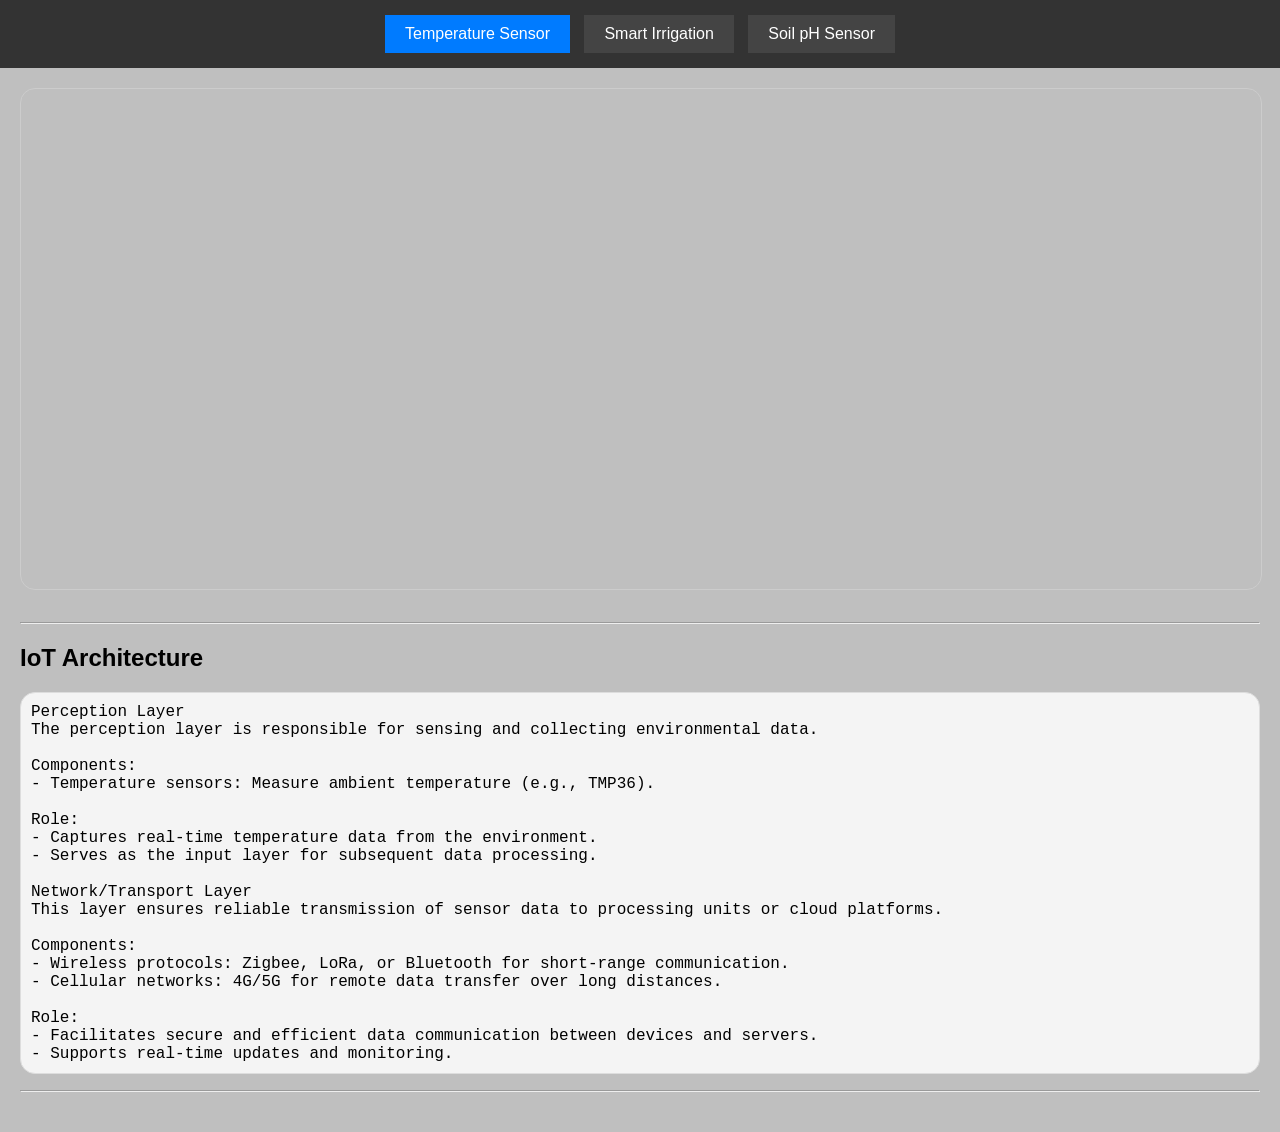
==== simulation.html @ 2cc9b463 "Update simulation.html" ====
<!DOCTYPE html>
<html lang="en">
<head>
    <meta charset="UTF-8">
    <meta name="viewport" content="width=device-width, initial-scale=1.0">
    <title>Simulation Website</title>
    <style>
        body {
            font-family: Arial, sans-serif;
            margin: 0;
            padding: 0;
            box-sizing: border-box;
            background-color: #bfbfbf;
        }
        header {
            background-color: #333;
            padding: 10px;
            text-align: center;
        }
        header button {
            color: white;
            background-color: #444;
            border: none;
            padding: 10px 20px;
            margin: 5px;
            cursor: pointer;
            font-size: 16px;
        }
        header button.active {
            background-color: #007bff;
        }
        section {
            margin: 20px;
        }
        iframe {
            width: 100%;
            height: 500px;
            border: 1px solid #ccc;
            margin-bottom: 20px;
            border-radius: 15px;
        }
        pre {
            background-color: #f4f4f4;
            padding: 10px;
            border: 1px solid #ddd;
            overflow-x: auto;
            font-size: large;
            border-radius: 15px;
        }
    </style>
    <script>
        function showSimulation(index) {
            const simulations = [
                {
                    src: "https://www.tinkercad.com/embed/4dXQlrRuO0V?editbtn=1",
                    info: `Perception Layer
The perception layer is responsible for sensing and collecting environmental data.

Components:
- Temperature sensors: Measure ambient temperature (e.g., TMP36).

Role:
- Captures real-time temperature data from the environment.
- Serves as the input layer for subsequent data processing.

Network/Transport Layer
This layer ensures reliable transmission of sensor data to processing units or cloud platforms.

Components:
- Wireless protocols: Zigbee, LoRa, or Bluetooth for short-range communication.
- Cellular networks: 4G/5G for remote data transfer over long distances.

Role:
- Facilitates secure and efficient data communication between devices and servers.
- Supports real-time updates and monitoring.
`
                },
                {
                    src: "https://www.tinkercad.com/embed/4dXQlrRuO0V?editbtn=1",
                    info: `Perception Layer
The perception layer involves collecting real-time data using sensors and devices installed in the irrigation system.

Components:
- Soil moisture sensors to monitor soil hydration levels.
- Flow meters to measure water usage.

Role:
- Collects raw data like soil moisture and water levels.
- Acts as the foundation for all subsequent processing and decision-making.

Network/Transport Layer
The network/transport layer ensures seamless data transmission between the perception layer and the data storage/processing systems.

Components:
- Wireless communication protocols: LoRa, Zigbee, or Wi-Fi for low-power, long-range connectivity.
- Cellular networks (e.g., 4G/5G) for broader coverage.

Role:
- Transmits sensor data securely and efficiently to the storage and processing units.
- Facilitates real-time communication between devices and the cloud.
`
                },
                {
                    src: "https://www.tinkercad.com/embed/j6ZFxsHyUWy?editbtn=1",
                    info: `Perception Layer
This layer is responsible for capturing real-time soil pH data using sensors.

Components:
- pH sensors or probes to measure soil acidity/alkalinity levels.
- Temperature sensors to account for temperature variations affecting pH readings.
- Moisture sensors to ensure accurate pH readings (as soil moisture influences pH).

Role:
- Collects raw data from the soil, including pH values, temperature, and moisture levels.
- Acts as the foundational layer for data acquisition.

Network/Transport Layer
The network/transport layer enables reliable data transmission from the perception layer to storage and processing systems.

Components:
- Wireless communication protocols such as Zigbee, LoRa, or Bluetooth for localized communication.
- Cellular networks (e.g., 4G/5G) or Wi-Fi for long-range data transmission to cloud servers.

Role:
- Ensures secure, low-latency transfer of soil pH data to storage and processing systems.
- Supports real-time monitoring and control functionality.
`
                }
            ];

            // Update iframe src instead of srcdoc
            document.getElementById("simulationFrame").src = simulations[index].src;

            // Update info text properly
            document.getElementById("simulationInfo").innerText = simulations[index].info;

            // Update button active state
            const buttons = document.querySelectorAll("header button");
            buttons.forEach((btn, idx) => {
                btn.classList.toggle("active", idx === index);
            });
        }

        document.addEventListener("DOMContentLoaded", () => {
            showSimulation(0); // Load default simulation
        });
    </script>
</head>
<body>
    <header>
        <button onclick="showSimulation(0)">Temperature Sensor</button>
        <button onclick="showSimulation(1)">Smart Irrigation</button>
        <button onclick="showSimulation(2)">Soil pH Sensor</button>
    </header>

    <section>
        <iframe id="simulationFrame" src="" frameborder="0" scrolling="no"></iframe>
        <hr>
        <h2>IoT Architecture</h2>
        <pre id="simulationInfo"></pre>
        <hr>
    </section>
</body>
</html>
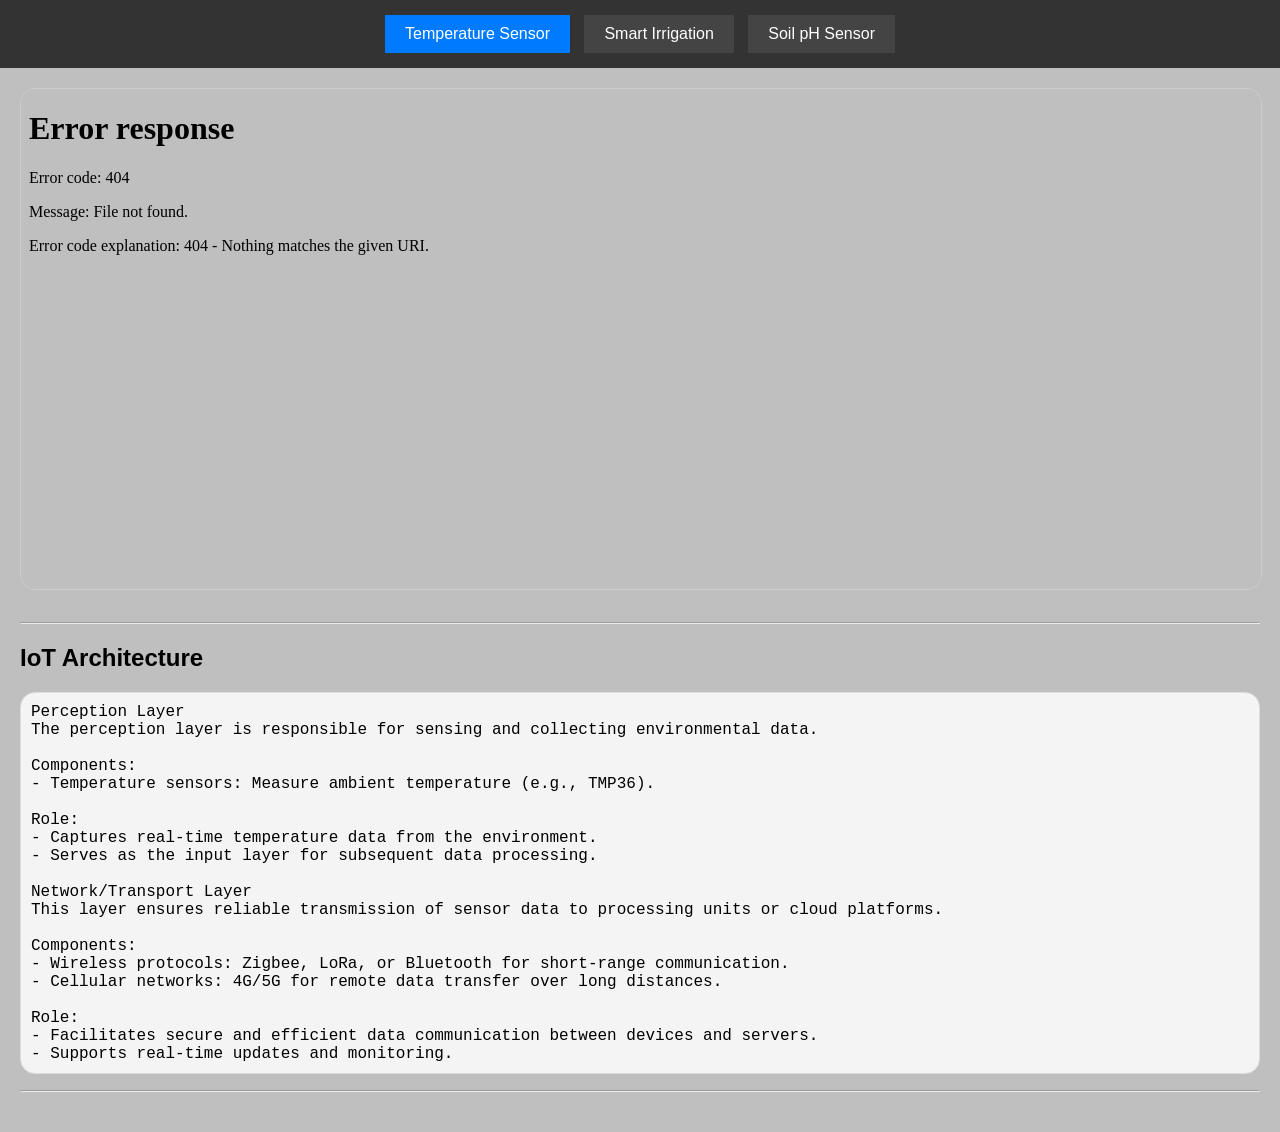
==== commit 892e59a6: "Update simulation.html" ====
--- a/simulation.html
+++ b/simulation.html
@@ -52,7 +52,7 @@
         function showSimulation(index) {
             const simulations = [
                 {
-                    src: "https://www.tinkercad.com/embed/4dXQlrRuO0V?editbtn=1",
+                    src: '<iframe width="725" height="453" src="https://www.tinkercad.com/embed/j6ZFxsHyUWy?editbtn=1" frameborder="0" marginwidth="0" marginheight="0" scrolling="no"></iframe>',
                     info: `Perception Layer
 The perception layer is responsible for sensing and collecting environmental data.
 
@@ -101,7 +101,7 @@
 `
                 },
                 {
-                    src: "https://www.tinkercad.com/embed/j6ZFxsHyUWy?editbtn=1",
+                    src: '<iframe width="725" height="453" src="https://www.tinkercad.com/embed/jifmtOiPgPa?editbtn=1" frameborder="0" marginwidth="0" marginheight="0" scrolling="no"></iframe>',
                     info: `Perception Layer
 This layer is responsible for capturing real-time soil pH data using sensors.
 
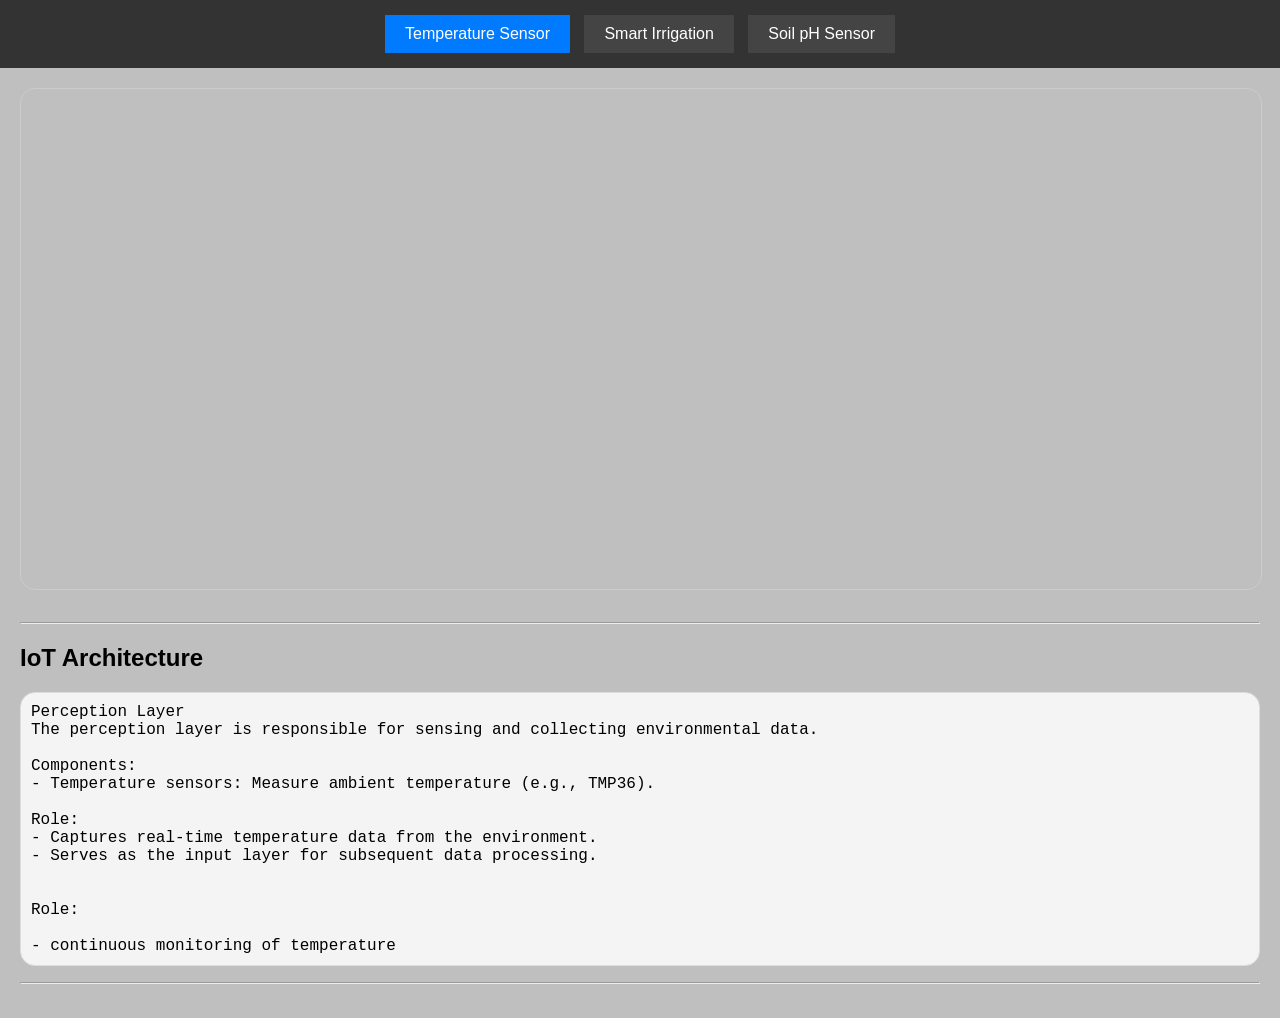
==== commit 997a3377: "Update simulation.html" ====
--- a/simulation.html
+++ b/simulation.html
@@ -52,7 +52,7 @@
         function showSimulation(index) {
             const simulations = [
                 {
-                    src: '<iframe width="725" height="453" src="https://www.tinkercad.com/embed/j6ZFxsHyUWy?editbtn=1" frameborder="0" marginwidth="0" marginheight="0" scrolling="no"></iframe>',
+                    src: "https://www.tinkercad.com/embed/4dXQlrRuO0V?editbtn=1",
                     info: `Perception Layer
 The perception layer is responsible for sensing and collecting environmental data.
 
@@ -63,16 +63,10 @@
 - Captures real-time temperature data from the environment.
 - Serves as the input layer for subsequent data processing.
 
-Network/Transport Layer
-This layer ensures reliable transmission of sensor data to processing units or cloud platforms.
-
-Components:
-- Wireless protocols: Zigbee, LoRa, or Bluetooth for short-range communication.
-- Cellular networks: 4G/5G for remote data transfer over long distances.
 
 Role:
-- Facilitates secure and efficient data communication between devices and servers.
-- Supports real-time updates and monitoring.
+
+- continuous monitoring of temperature
 `
                 },
                 {
@@ -91,35 +85,21 @@
 Network/Transport Layer
 The network/transport layer ensures seamless data transmission between the perception layer and the data storage/processing systems.
 
-Components:
-- Wireless communication protocols: LoRa, Zigbee, or Wi-Fi for low-power, long-range connectivity.
-- Cellular networks (e.g., 4G/5G) for broader coverage.
 
 Role:
-- Transmits sensor data securely and efficiently to the storage and processing units.
-- Facilitates real-time communication between devices and the cloud.
-`
+- Facilitates efficient water management system`
                 },
                 {
-                    src: '<iframe width="725" height="453" src="https://www.tinkercad.com/embed/jifmtOiPgPa?editbtn=1" frameborder="0" marginwidth="0" marginheight="0" scrolling="no"></iframe>',
+                    src: "https://www.tinkercad.com/embed/jifmtOiPgPa?editbtn=1",
                     info: `Perception Layer
 This layer is responsible for capturing real-time soil pH data using sensors.
 
 Components:
 - pH sensors or probes to measure soil acidity/alkalinity levels.
-- Temperature sensors to account for temperature variations affecting pH readings.
-- Moisture sensors to ensure accurate pH readings (as soil moisture influences pH).
 
 Role:
-- Collects raw data from the soil, including pH values, temperature, and moisture levels.
+- Collects raw data from the soil, including pH value
 - Acts as the foundational layer for data acquisition.
-
-Network/Transport Layer
-The network/transport layer enables reliable data transmission from the perception layer to storage and processing systems.
-
-Components:
-- Wireless communication protocols such as Zigbee, LoRa, or Bluetooth for localized communication.
-- Cellular networks (e.g., 4G/5G) or Wi-Fi for long-range data transmission to cloud servers.
 
 Role:
 - Ensures secure, low-latency transfer of soil pH data to storage and processing systems.
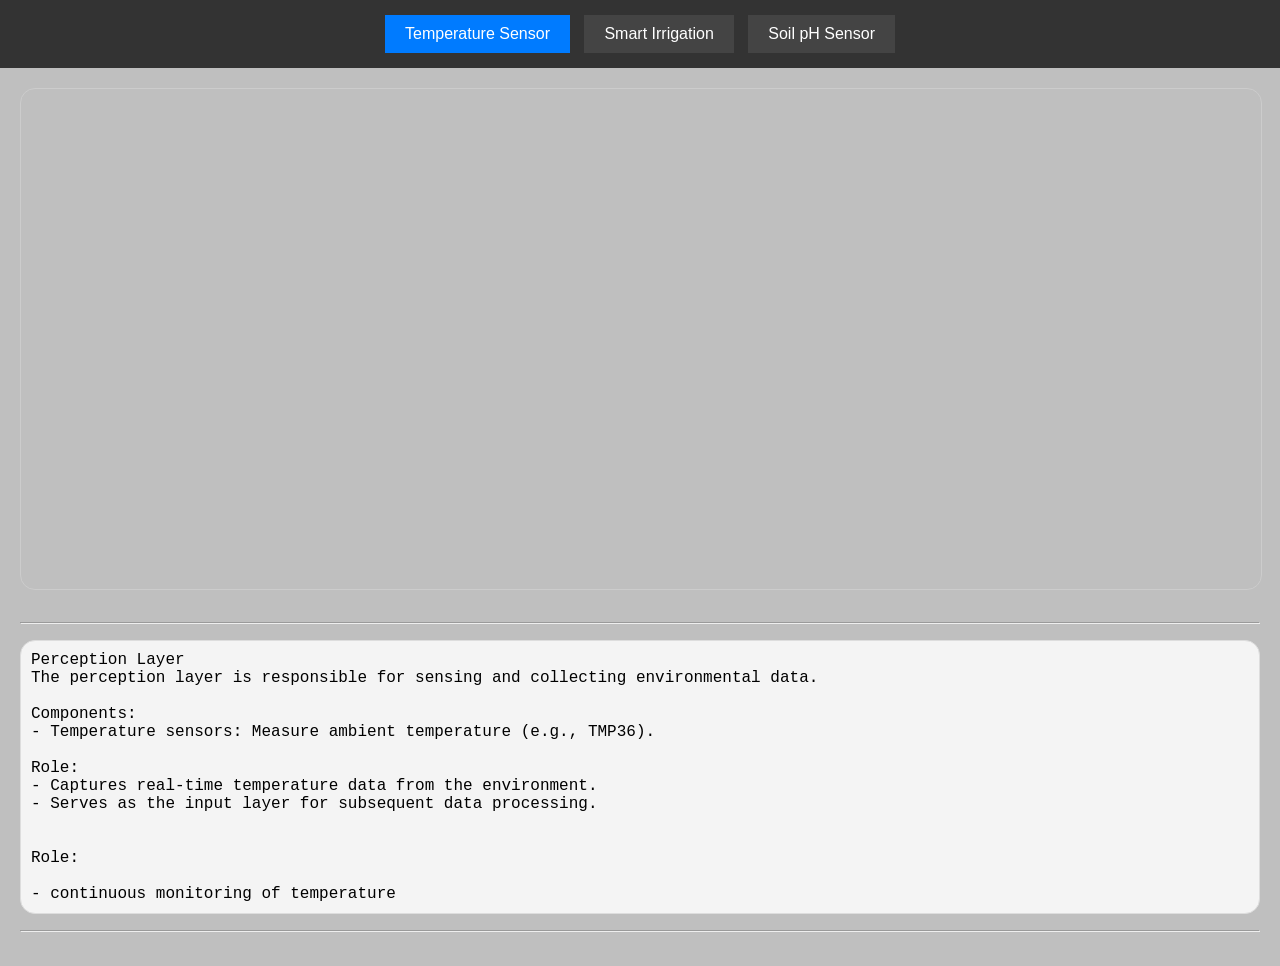
==== commit f0e5b123: "Update simulation.html" ====
--- a/simulation.html
+++ b/simulation.html
@@ -52,7 +52,7 @@
         function showSimulation(index) {
             const simulations = [
                 {
-                    src: "https://www.tinkercad.com/embed/4dXQlrRuO0V?editbtn=1",
+                    src: "https://www.tinkercad.com/embed/j6ZFxsHyUWy?editbtn=1",
                     info: `Perception Layer
 The perception layer is responsible for sensing and collecting environmental data.
 
@@ -74,20 +74,44 @@
                     info: `Perception Layer
 The perception layer involves collecting real-time data using sensors and devices installed in the irrigation system.
 
-Components:
-- Soil moisture sensors to monitor soil hydration levels.
-- Flow meters to measure water usage.
+Components of the Smart Irrigation System :
 
-Role:
-- Collects raw data like soil moisture and water levels.
-- Acts as the foundation for all subsequent processing and decision-making.
+-Soil Moisture Sensor: Measures soil water levels.
+-Microcontroller (e.g., Arduino/Raspberry Pi): Processes sensor data.
+-Water Pump: Controls water flow based on sensor data.
 
-Network/Transport Layer
-The network/transport layer ensures seamless data transmission between the perception layer and the data storage/processing systems.
+ Working Principle :
 
+-Sensors detect moisture levels in the soil.
+-If soil is dry, the microcontroller activates the water pump.
+-Once the required moisture level is reached, the pump stops.
 
-Role:
-- Facilitates efficient water management system`
+ Advantages :
+ 
+-Water Conservation: Reduces unnecessary water usage.
+-Automation: Eliminates manual intervention.
+-Remote Monitoring: Access system status from anywhere.
+-Cost-Effective: Saves money in the long run by reducing water bills.
+-Scalability: Can be expanded to large farms and gardens.
+
+ Disadvantages :
+
+-Initial setup cost.
+-Internet connectivity dependency.
+-Sensor maintenance and calibration.
+
+ Real World Applications :
+ 
+-Agriculture: Increases crop yield and sustainability.
+-Home Gardens: Helps maintain lawns and potted plants efficiently.
+-Greenhouses: Maintains optimal growing conditions.
+-Parks & Public Spaces: Ensures efficient watering of landscapes.
+
+Future Enhancements:
+
+-AI-based predictive watering.
+-Solar-powered irrigation systems.
+-Integration with weather forecasts.`
                 },
                 {
                     src: "https://www.tinkercad.com/embed/jifmtOiPgPa?editbtn=1",
@@ -136,7 +160,7 @@
     <section>
         <iframe id="simulationFrame" src="" frameborder="0" scrolling="no"></iframe>
         <hr>
-        <h2>IoT Architecture</h2>
+        
         <pre id="simulationInfo"></pre>
         <hr>
     </section>
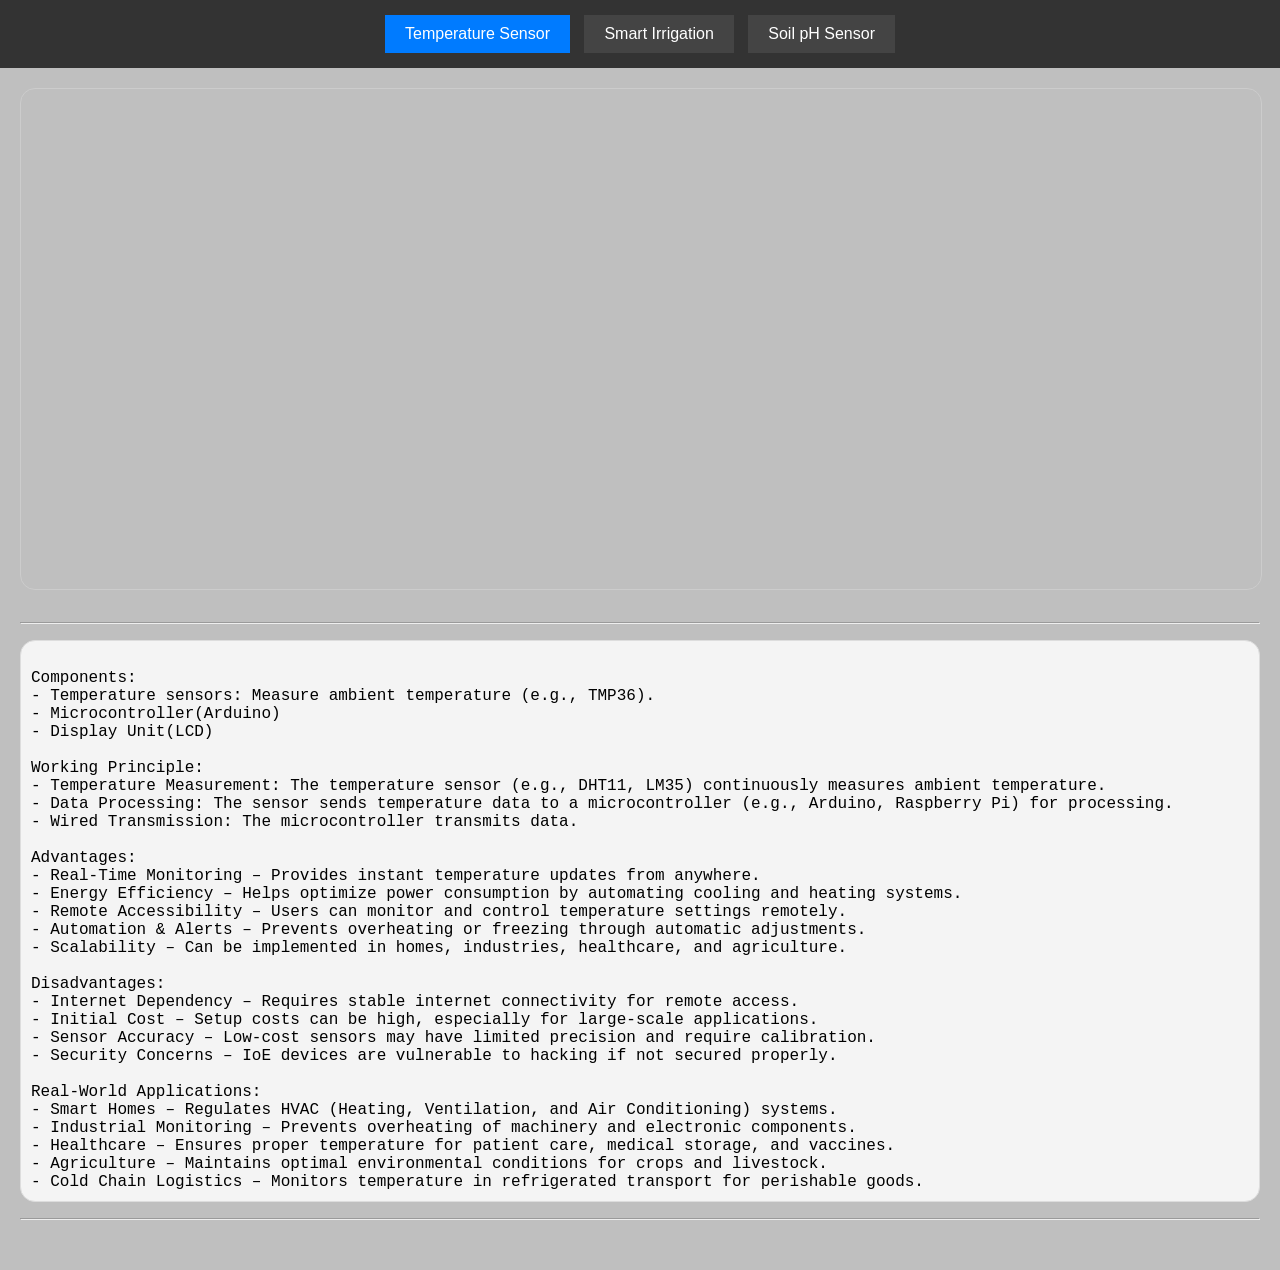
==== commit 755d27ae: "Update simulation.html" ====
--- a/simulation.html
+++ b/simulation.html
@@ -53,82 +53,105 @@
             const simulations = [
                 {
                     src: "https://www.tinkercad.com/embed/j6ZFxsHyUWy?editbtn=1",
-                    info: `Perception Layer
-The perception layer is responsible for sensing and collecting environmental data.
-
+                    info: `
 Components:
 - Temperature sensors: Measure ambient temperature (e.g., TMP36).
+- Microcontroller(Arduino)
+- Display Unit(LCD)
 
-Role:
-- Captures real-time temperature data from the environment.
-- Serves as the input layer for subsequent data processing.
+Working Principle:
+- Temperature Measurement: The temperature sensor (e.g., DHT11, LM35) continuously measures ambient temperature.
+- Data Processing: The sensor sends temperature data to a microcontroller (e.g., Arduino, Raspberry Pi) for processing.
+- Wired Transmission: The microcontroller transmits data.
 
+Advantages:
+- Real-Time Monitoring – Provides instant temperature updates from anywhere.
+- Energy Efficiency – Helps optimize power consumption by automating cooling and heating systems.
+- Remote Accessibility – Users can monitor and control temperature settings remotely.
+- Automation & Alerts – Prevents overheating or freezing through automatic adjustments.
+- Scalability – Can be implemented in homes, industries, healthcare, and agriculture.
 
-Role:
+Disadvantages:
+- Internet Dependency – Requires stable internet connectivity for remote access.
+- Initial Cost – Setup costs can be high, especially for large-scale applications.
+- Sensor Accuracy – Low-cost sensors may have limited precision and require calibration.
+- Security Concerns – IoE devices are vulnerable to hacking if not secured properly.
 
-- continuous monitoring of temperature
-`
+Real-World Applications:
+- Smart Homes – Regulates HVAC (Heating, Ventilation, and Air Conditioning) systems.
+- Industrial Monitoring – Prevents overheating of machinery and electronic components.
+- Healthcare – Ensures proper temperature for patient care, medical storage, and vaccines.
+- Agriculture – Maintains optimal environmental conditions for crops and livestock.
+- Cold Chain Logistics – Monitors temperature in refrigerated transport for perishable goods.`
                 },
                 {
                     src: "https://www.tinkercad.com/embed/4dXQlrRuO0V?editbtn=1",
-                    info: `Perception Layer
-The perception layer involves collecting real-time data using sensors and devices installed in the irrigation system.
+                    info: `
 
 Components of the Smart Irrigation System :
-
--Soil Moisture Sensor: Measures soil water levels.
--Microcontroller (e.g., Arduino/Raspberry Pi): Processes sensor data.
--Water Pump: Controls water flow based on sensor data.
+- Soil Moisture Sensor: Measures soil water levels.
+- Microcontroller (Arduino): Processes sensor data.
+- Water Pump: Controls water flow based on sensor data.
 
  Working Principle :
-
--Sensors detect moisture levels in the soil.
--If soil is dry, the microcontroller activates the water pump.
--Once the required moisture level is reached, the pump stops.
+- Sensors detect moisture levels in the soil.
+- If soil is dry, the microcontroller activates the water pump.
+- Once the required moisture level is reached, the pump stops.
 
  Advantages :
- 
--Water Conservation: Reduces unnecessary water usage.
--Automation: Eliminates manual intervention.
--Remote Monitoring: Access system status from anywhere.
--Cost-Effective: Saves money in the long run by reducing water bills.
--Scalability: Can be expanded to large farms and gardens.
+- Water Conservation: Reduces unnecessary water usage.
+- Automation: Eliminates manual intervention.
+- Remote Monitoring: Access system status from anywhere.
+- Cost-Effective: Saves money in the long run by reducing water bills.
+- Scalability: Can be expanded to large farms and gardens.
 
  Disadvantages :
-
--Initial setup cost.
--Internet connectivity dependency.
--Sensor maintenance and calibration.
+- Initial setup cost.
+- Internet connectivity dependency.
+- Sensor maintenance and calibration.
 
  Real World Applications :
- 
--Agriculture: Increases crop yield and sustainability.
--Home Gardens: Helps maintain lawns and potted plants efficiently.
--Greenhouses: Maintains optimal growing conditions.
--Parks & Public Spaces: Ensures efficient watering of landscapes.
+- Agriculture: Increases crop yield and sustainability.
+- Home Gardens: Helps maintain lawns and potted plants efficiently.
+- Greenhouses: Maintains optimal growing conditions.
+- Parks & Public Spaces: Ensures efficient watering of landscapes.
 
-Future Enhancements:
-
--AI-based predictive watering.
--Solar-powered irrigation systems.
--Integration with weather forecasts.`
+Future Enhancements :
+- AI-based predictive watering.
+- Solar-powered irrigation systems.
+- Integration with weather forecasts.`
                 },
                 {
                     src: "https://www.tinkercad.com/embed/jifmtOiPgPa?editbtn=1",
-                    info: `Perception Layer
-This layer is responsible for capturing real-time soil pH data using sensors.
+                    info: `
+Components :
+- Soil moisture ph sensor .
+- Microcontroller (Arduino).
+- Display Unit (LCD).
 
-Components:
-- pH sensors or probes to measure soil acidity/alkalinity levels.
+Working Principle :
+- pH Detection: The soil pH sensor measures the hydrogen ion concentration in the soil.
+- Signal Processing: The microcontroller converts the analog pH data into a digital format.
+ 
+Advantages : 
+- Real-Time Soil Health Monitoring – Helps farmers make data-driven decisions.
+- Automation & Precision Farming – Enables corrective actions like automatic soil treatment.
+- Remote Accessibility – View soil conditions from anywhere.
+- Improves Crop Yield – Helps maintain optimal pH for better plant growth.
+- Water & Resource Efficiency – Reduces excess use of fertilizers and chemicals.
 
-Role:
-- Collects raw data from the soil, including pH value
-- Acts as the foundational layer for data acquisition.
+Disadvantages :
+- Internet Dependency – Requires stable internet connectivity for cloud monitoring.
+- Calibration Required – Sensors need regular calibration for accuracy.
+- Initial Cost – Higher setup costs for IoT-based systems.
+- Sensor Durability – pH probes degrade over time and require replacement.
 
-Role:
-- Ensures secure, low-latency transfer of soil pH data to storage and processing systems.
-- Supports real-time monitoring and control functionality.
-`
+Real-World Applications :
+- Agriculture – Helps optimize soil conditions for higher crop yield.
+- Gardening & Landscaping – Ensures healthy soil for home gardens and parks.
+- Hydroponics & Greenhouses – Monitors nutrient levels for controlled environments.
+- Industrial & Environmental Monitoring – Used to track soil pollution levels.
+- Smart Farming Systems – Integrates with IoT devices for automated agriculture.`
                 }
             ];
 
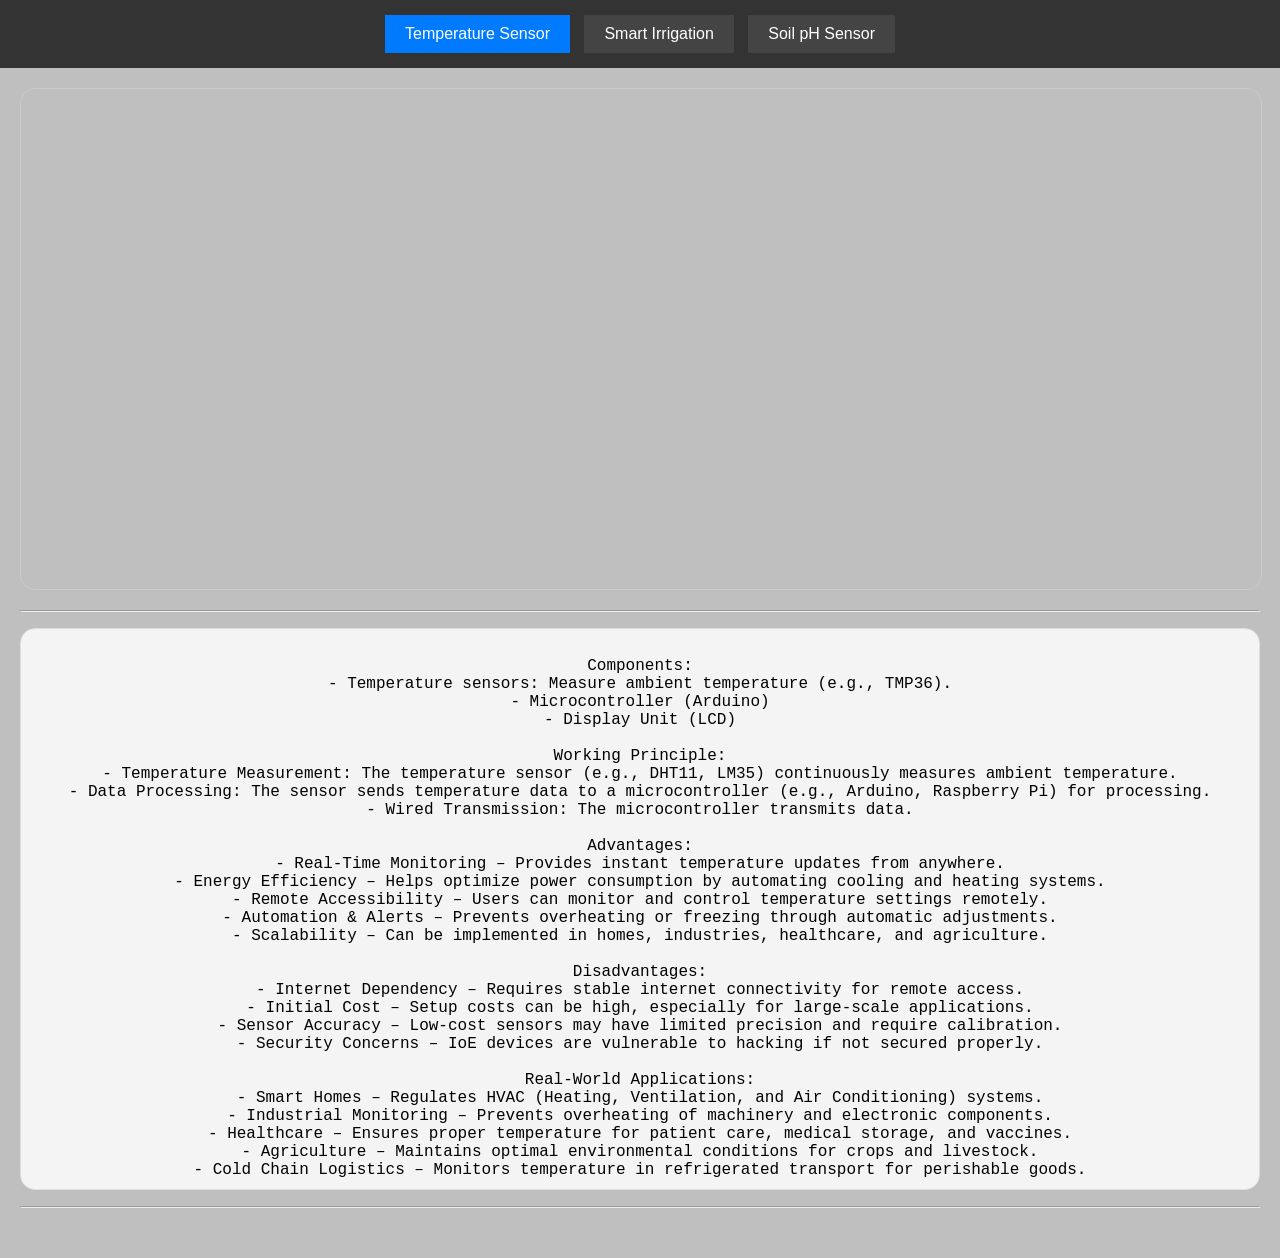
==== commit 3ee5a6b0: "Update simulation.html" ====
--- a/simulation.html
+++ b/simulation.html
@@ -31,6 +31,7 @@
         }
         section {
             margin: 20px;
+            text-align: center;
         }
         iframe {
             width: 100%;
@@ -38,6 +39,7 @@
             border: 1px solid #ccc;
             margin-bottom: 20px;
             border-radius: 15px;
+            display: none; /* Hide initially */
         }
         pre {
             background-color: #f4f4f4;
@@ -46,18 +48,24 @@
             overflow-x: auto;
             font-size: large;
             border-radius: 15px;
+            white-space: pre-wrap;
+            word-wrap: break-word;
+        }
+        .loading {
+            font-size: 18px;
+            font-weight: bold;
+            color: #007bff;
         }
     </style>
     <script>
-        function showSimulation(index) {
-            const simulations = [
-                {
-                    src: "https://www.tinkercad.com/embed/j6ZFxsHyUWy?editbtn=1",
-                    info: `
+        const simulations = [
+            {
+                src: "https://www.tinkercad.com/embed/j6ZFxsHyUWy?editbtn=1",
+                info: `
 Components:
 - Temperature sensors: Measure ambient temperature (e.g., TMP36).
-- Microcontroller(Arduino)
-- Display Unit(LCD)
+- Microcontroller (Arduino)
+- Display Unit (LCD)
 
 Working Principle:
 - Temperature Measurement: The temperature sensor (e.g., DHT11, LM35) continuously measures ambient temperature.
@@ -83,93 +91,98 @@
 - Healthcare – Ensures proper temperature for patient care, medical storage, and vaccines.
 - Agriculture – Maintains optimal environmental conditions for crops and livestock.
 - Cold Chain Logistics – Monitors temperature in refrigerated transport for perishable goods.`
-                },
-                {
-                    src: "https://www.tinkercad.com/embed/4dXQlrRuO0V?editbtn=1",
-                    info: `
-
-Components of the Smart Irrigation System :
+            },
+            {
+                src: "https://www.tinkercad.com/embed/4dXQlrRuO0V?editbtn=1",
+                info: `
+Components of the Smart Irrigation System:
 - Soil Moisture Sensor: Measures soil water levels.
 - Microcontroller (Arduino): Processes sensor data.
 - Water Pump: Controls water flow based on sensor data.
 
- Working Principle :
+Working Principle:
 - Sensors detect moisture levels in the soil.
 - If soil is dry, the microcontroller activates the water pump.
 - Once the required moisture level is reached, the pump stops.
 
- Advantages :
+Advantages:
 - Water Conservation: Reduces unnecessary water usage.
 - Automation: Eliminates manual intervention.
 - Remote Monitoring: Access system status from anywhere.
 - Cost-Effective: Saves money in the long run by reducing water bills.
 - Scalability: Can be expanded to large farms and gardens.
 
- Disadvantages :
+Disadvantages:
 - Initial setup cost.
 - Internet connectivity dependency.
 - Sensor maintenance and calibration.
 
- Real World Applications :
+Real-World Applications:
 - Agriculture: Increases crop yield and sustainability.
 - Home Gardens: Helps maintain lawns and potted plants efficiently.
 - Greenhouses: Maintains optimal growing conditions.
 - Parks & Public Spaces: Ensures efficient watering of landscapes.
 
-Future Enhancements :
+Future Enhancements:
 - AI-based predictive watering.
 - Solar-powered irrigation systems.
 - Integration with weather forecasts.`
-                },
-                {
-                    src: "https://www.tinkercad.com/embed/jifmtOiPgPa?editbtn=1",
-                    info: `
-Components :
-- Soil moisture ph sensor .
-- Microcontroller (Arduino).
-- Display Unit (LCD).
-
-Working Principle :
+            },
+            {
+                src: "https://www.tinkercad.com/embed/jifmtOiPgPa?editbtn=1",
+                info: `
+Components:
+- Soil pH Sensor
+- Microcontroller (Arduino)
+- Display Unit (LCD)
+
+Working Principle:
 - pH Detection: The soil pH sensor measures the hydrogen ion concentration in the soil.
 - Signal Processing: The microcontroller converts the analog pH data into a digital format.
- 
-Advantages : 
+
+Advantages:
 - Real-Time Soil Health Monitoring – Helps farmers make data-driven decisions.
 - Automation & Precision Farming – Enables corrective actions like automatic soil treatment.
 - Remote Accessibility – View soil conditions from anywhere.
 - Improves Crop Yield – Helps maintain optimal pH for better plant growth.
 - Water & Resource Efficiency – Reduces excess use of fertilizers and chemicals.
 
-Disadvantages :
+Disadvantages:
 - Internet Dependency – Requires stable internet connectivity for cloud monitoring.
 - Calibration Required – Sensors need regular calibration for accuracy.
 - Initial Cost – Higher setup costs for IoT-based systems.
 - Sensor Durability – pH probes degrade over time and require replacement.
 
-Real-World Applications :
+Real-World Applications:
 - Agriculture – Helps optimize soil conditions for higher crop yield.
 - Gardening & Landscaping – Ensures healthy soil for home gardens and parks.
 - Hydroponics & Greenhouses – Monitors nutrient levels for controlled environments.
 - Industrial & Environmental Monitoring – Used to track soil pollution levels.
 - Smart Farming Systems – Integrates with IoT devices for automated agriculture.`
-                }
-            ];
-
-            // Update iframe src instead of srcdoc
-            document.getElementById("simulationFrame").src = simulations[index].src;
-
-            // Update info text properly
-            document.getElementById("simulationInfo").innerText = simulations[index].info;
-
-            // Update button active state
-            const buttons = document.querySelectorAll("header button");
-            buttons.forEach((btn, idx) => {
+            }
+        ];
+
+        function showSimulation(index) {
+            const frame = document.getElementById("simulationFrame");
+            const infoBox = document.getElementById("simulationInfo");
+            
+            frame.style.display = "none"; // Hide iframe initially
+            infoBox.innerHTML = "<div class='loading'>Loading simulation...</div>"; // Show loading text
+            
+            setTimeout(() => {
+                frame.src = simulations[index].src; // Change iframe src
+                frame.style.display = "block"; // Show iframe again
+                infoBox.innerText = simulations[index].info; // Update text
+            }, 500); // Short delay to improve UX
+
+            // Update active button
+            document.querySelectorAll("header button").forEach((btn, idx) => {
                 btn.classList.toggle("active", idx === index);
             });
         }
 
         document.addEventListener("DOMContentLoaded", () => {
-            showSimulation(0); // Load default simulation
+            showSimulation(0); // Load first simulation by default
         });
     </script>
 </head>
@@ -181,9 +194,8 @@
     </header>
 
     <section>
-        <iframe id="simulationFrame" src="" frameborder="0" scrolling="no"></iframe>
+        <iframe id="simulationFrame" src="https://www.tinkercad.com/embed/j6ZFxsHyUWy?editbtn=1" loading="lazy" frameborder="0" scrolling="no"></iframe>
         <hr>
-        
         <pre id="simulationInfo"></pre>
         <hr>
     </section>
